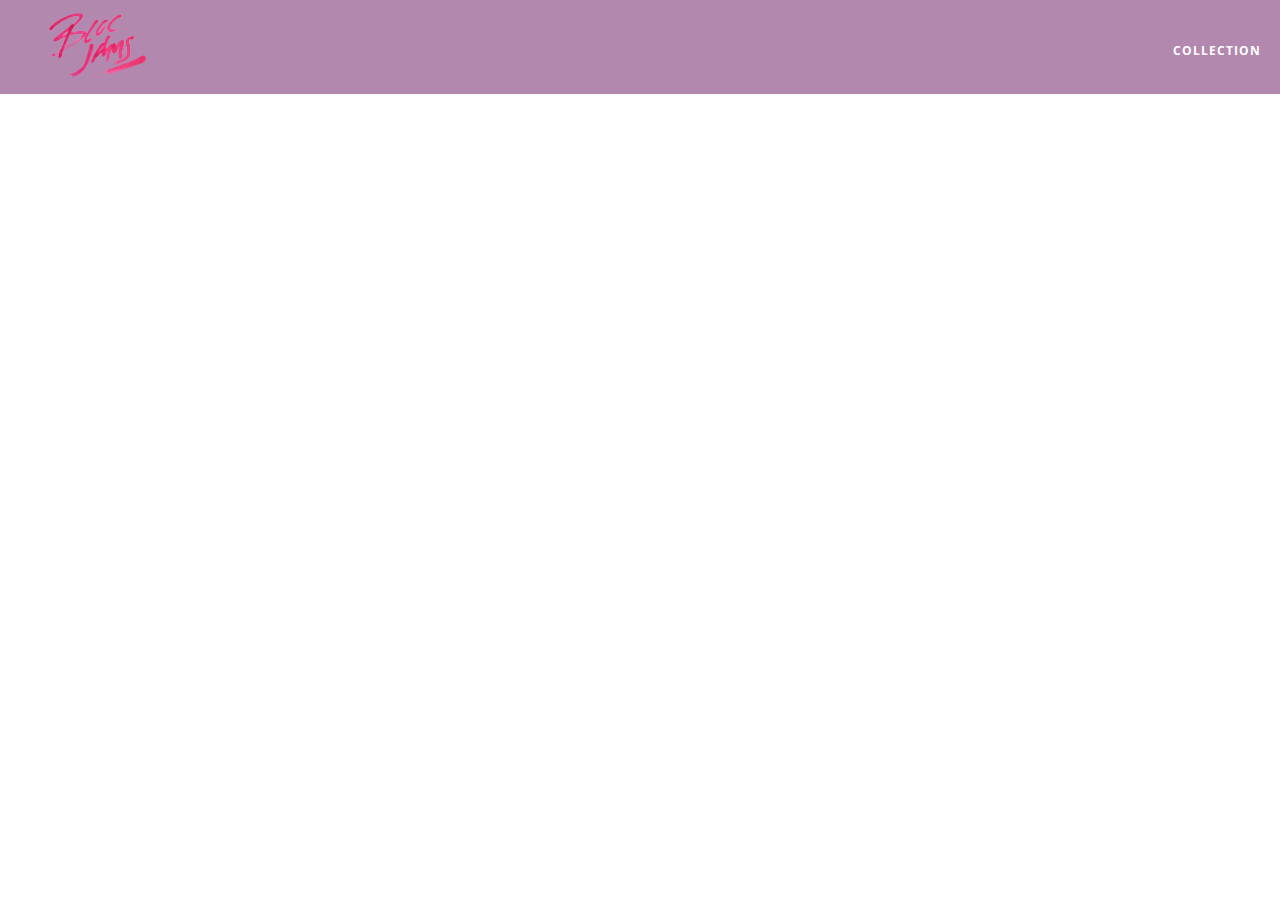
==== album.html @ 57007921 "checkpoint-10-complete" ====
<html>
     <head>
         <title>Bloc Jams</title>
         <meta name="viewport" content="width=device-width, initial-scale=1">
         <link rel="stylesheet" type="text/css" href="http://fonts.googleapis.com/css?family=Open+Sans:400,800,600,700,300">
         <link rel="stylesheet" type="text/css" href="http://code.ionicframework.com/ionicons/2.0.1/css/ionicons.min.css">
         <link rel="stylesheet" type="text/css" href="styles/normalize.css">
         <link rel="stylesheet" type="text/css" href="styles/main.css">
         <link rel="stylesheet" type="text/css" href="styles/album.css">
     </head>
     <body class="album">
         <nav class="navbar"> <!-- nav bar -->
             <a href="index.html"  class="logo">
                 <img src="assets/images/bloc_jams_logo.png" alt="bloc jams logo">
             </a>
             <div class="links-container">
                 <a href="collection.html" class="navbar-link">collection</a>
             </div>
         </nav>
     </body>
 </html>
---- styles/main.css ----
*, *::before, *::after {
    -moz-box-sizing: border-box;
    -webkit-box-sizing: border-box;
    box-sizing: border-box;
}

html {
    height: 100%; /* makes sure our HTML takes up 100% of the browser window */
    font-size: 100%;
}

body {
    font-family: 'Open Sans'; /* sets our font to the "Open Sans" typeface */
    color: white;             /* sets the text color to white */
    min-height: 100%;         /* says the height of the body must be, at minumum, 100% of the window */
}

.navbar {
    position: relative;
    padding: 0.5rem;
    /* #1 */
    background-color: rgba(101,18,95,0.5);
    /* #2 */
    z-index: 1;
}

.navbar .logo {
    position: relative; /* pisitioning will be explained in a resource*/
    left: 2rem;
    cursor: pointer;  /* produces the finger-pointer icon when you hover over the logo */
 }
 
 .navbar .links-container {
     display: table;
     position: absolute;
     top: 0;
     right: 0;
     height: 100px;
     color: white;
     /* #3 */
     text-decoration: none;
 }

.links-container .navbar-link {
     display: table-cell;
     position: relative;
     height: 100%;
     padding-left: 1rem;
     padding-right: 1rem;
     /* #4 */
     vertical-align: middle;
     color: white;
     font-size: 0.625rem;
     letter-spacing: 0.05rem;
     font-weight: 700;
     text-transform: uppercase;
     /* #3 */
     text-decoration: none;
     cursor: pointer;
 }
 
   /* #5 */
 .links-container .navbar-link:hover {
     color: rgb(233,50,117);
 }

.links-container .navbar-link:active {
    background-color: white;
}

.container {
    margin: 0 auto;
    max-width: 64rem;
}

/* Medium and small screens (640px) */
@media (min-width: 640px) {
    html { font-size: 112%; }
    
    .column {
        float: left;
        padding-left: 1rem;
        padding-right: 1rem;
    }
    
    .column.full { width: 100%; }
    .column.two-thirds { width: 66.7%; }
    .column.half { width: 50%; }
    .column.third { width: 33.3%; }
    .column.fourth { width: 25%; }
    .column.flow-opposite { float: right; }
}

/* Large screens (1024px) */
@media (min-width: 1024px) {
    html { font-size: 120%; }
}

.clearfix::before,
.clearfix::after {
   content: " ";
   display: table;
}

.clearfix::after {
   clear: both;
}
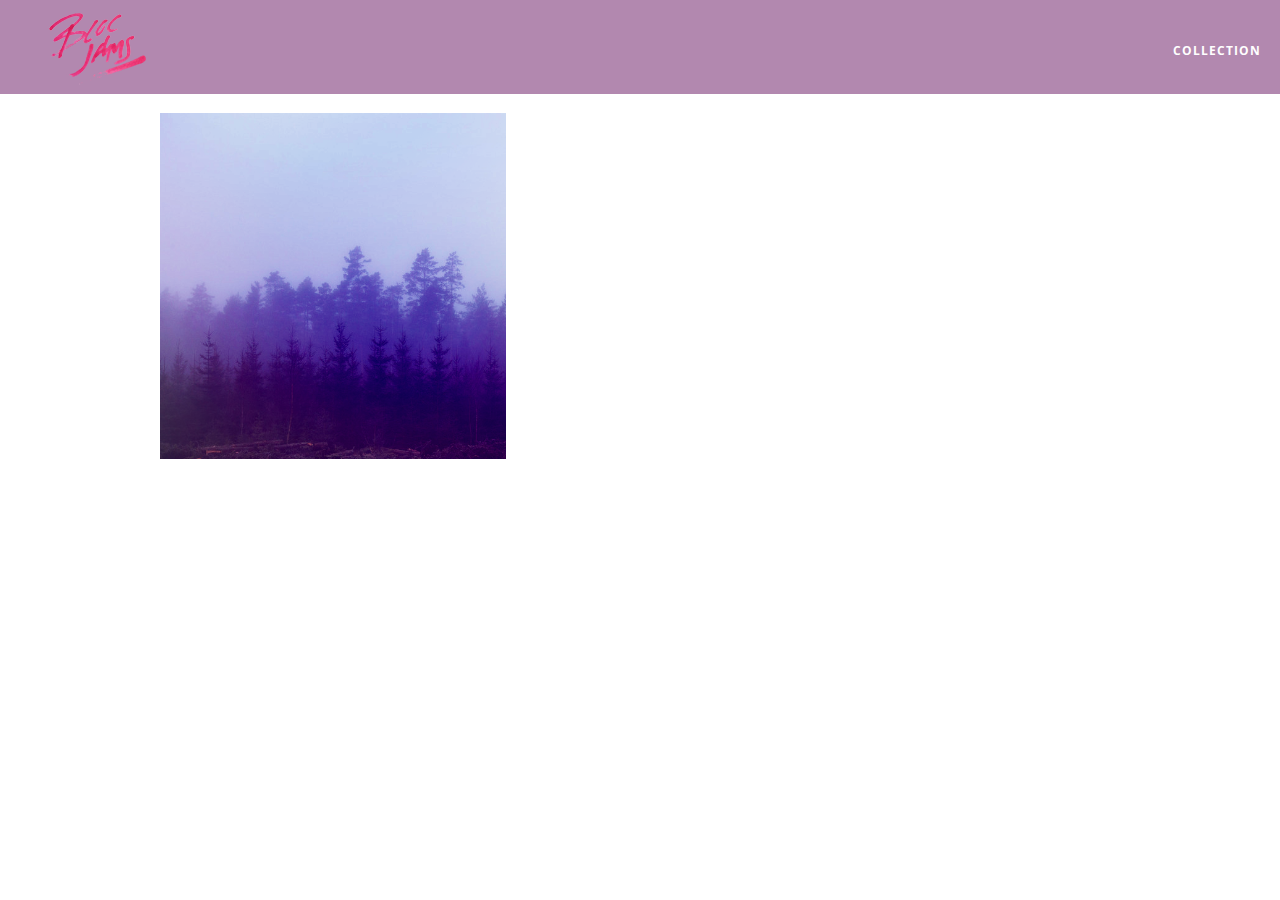
==== commit 2fb98be9: "minor updates" ====
--- a/album.html
+++ b/album.html
@@ -17,5 +17,44 @@
                  <a href="collection.html" class="navbar-link">collection</a>
              </div>
          </nav>
+         <main class="album-view container narrow">
+             <section class="clearfix">
+                 <div class="column half">
+                     <img src="assets/images/01.png" class="album-cover-art">
+                 </div>
+                 <div class="album-view-details column half">
+                     <h2 class="album-view-title">The Colors</h2>
+                     <h3 class="album-view-artist">Pablo Picasso</h3>
+                     <h5 class="album-view-release-info">1909 Spanish Records</h5>
+                 </div>
+             </section>
+             <table class="album-view-song-list">
+                 <tr class="album-view-song-item">
+                     <td class="song-item-number">1</td>
+                     <td class="song-item-title">Blue</td>
+                     <td class="song-item-duration">X:XX</td>
+                 </tr>
+                 <tr class="album-view-song-item">
+                     <td class="song-item-number">2</td>
+                     <td class="song-item-title">Red</td>
+                     <td class="song-item-duration">X:XX</td>
+                 </tr>
+                 <tr class="album-view-song-item">
+                     <td class="song-item-number">3</td>
+                     <td class="song-item-title">Green</td>
+                     <td class="song-item-duration">X:XX</td>
+                 </tr>
+                 <tr class="album-view-song-item">
+                     <td class="song-item-number">4</td>
+                     <td class="song-item-title">Purple</td>
+                     <td class="song-item-duration">X:XX</td>
+                 </tr>
+                 <tr class="album-view-song-item">
+                     <td class="song-item-number">5</td>
+                     <td class="song-item-title">Black</td>
+                     <td class="song-item-duration">X:XX</td>
+                 </tr>
+             </table>
+         </main>
      </body>
  </html>--- a/styles/main.css
+++ b/styles/main.css
@@ -73,6 +73,10 @@
     max-width: 64rem;
 }
 
+.container .narrow {
+    max-width: 56rem;
+}
+
 /* Medium and small screens (640px) */
 @media (min-width: 640px) {
     html { font-size: 112%; }
--- a/styles/album.css
+++ b/styles/album.css
@@ -0,0 +1,81 @@
+ body.album {
+     background-image: url(../assets/images/blur_bg_3.jpg);
+     background-repeat: no-repeat;
+     background-attachment: fixed;
+     background-position: center center;
+     background-size: cover;
+ }
+ 
+ .album-cover-art {
+     position: relative;
+     left: 20%;
+     margin-top: 1rem;
+     width: 60%;
+ }
+ 
+ .album-view-details {
+     position: relative;
+     top: 1.5rem;
+     padding: 1rem;
+ }
+ 
+ .album-view-details .album-view-title {
+     font-weight: 300;
+     font-size: 2rem;
+ }
+ 
+ .album-view-details .album-view-artist {
+     font-weight: 300;
+     font-size: 1.5rem;
+ }
+ 
+ .album-view-details .album-view-release-info {
+     font-weight: 300;
+     font-size: 0.75rem;
+ }
+
+.album-view-song-list {
+     width: 90%;
+     margin: 1.5rem auto;
+     font-weight: 300;
+     font-size: 0.75em;
+ }
+ 
+ .album-view-song-item {
+     height: 3rem;
+     /* #1 */
+     border-bottom: 1px solid rgba(255,255,255,0.5);
+ }
+ 
+ .song-item-number {
+     width: 5%;
+ }
+ 
+ .song-item-title {
+     width: 85%;
+ }
+ 
+ .song-item-duration {
+     width: 5%;
+ }
+
+ /* #2 */
+ @media (max-width: 640px) and (min-width: 320px) {
+     .album-view-details {
+         text-align: center;
+     }
+     
+     .album-view-title {
+         margin-top: 0;   
+     }
+ }
+ 
+ /* #3 */
+ @media (max-width: 1024px) and (min-width: 320px) {
+    .album-view-song-list {
+         position: relative;
+         top: 1rem;
+         width: 80%;
+         margin: auto;
+     }
+ }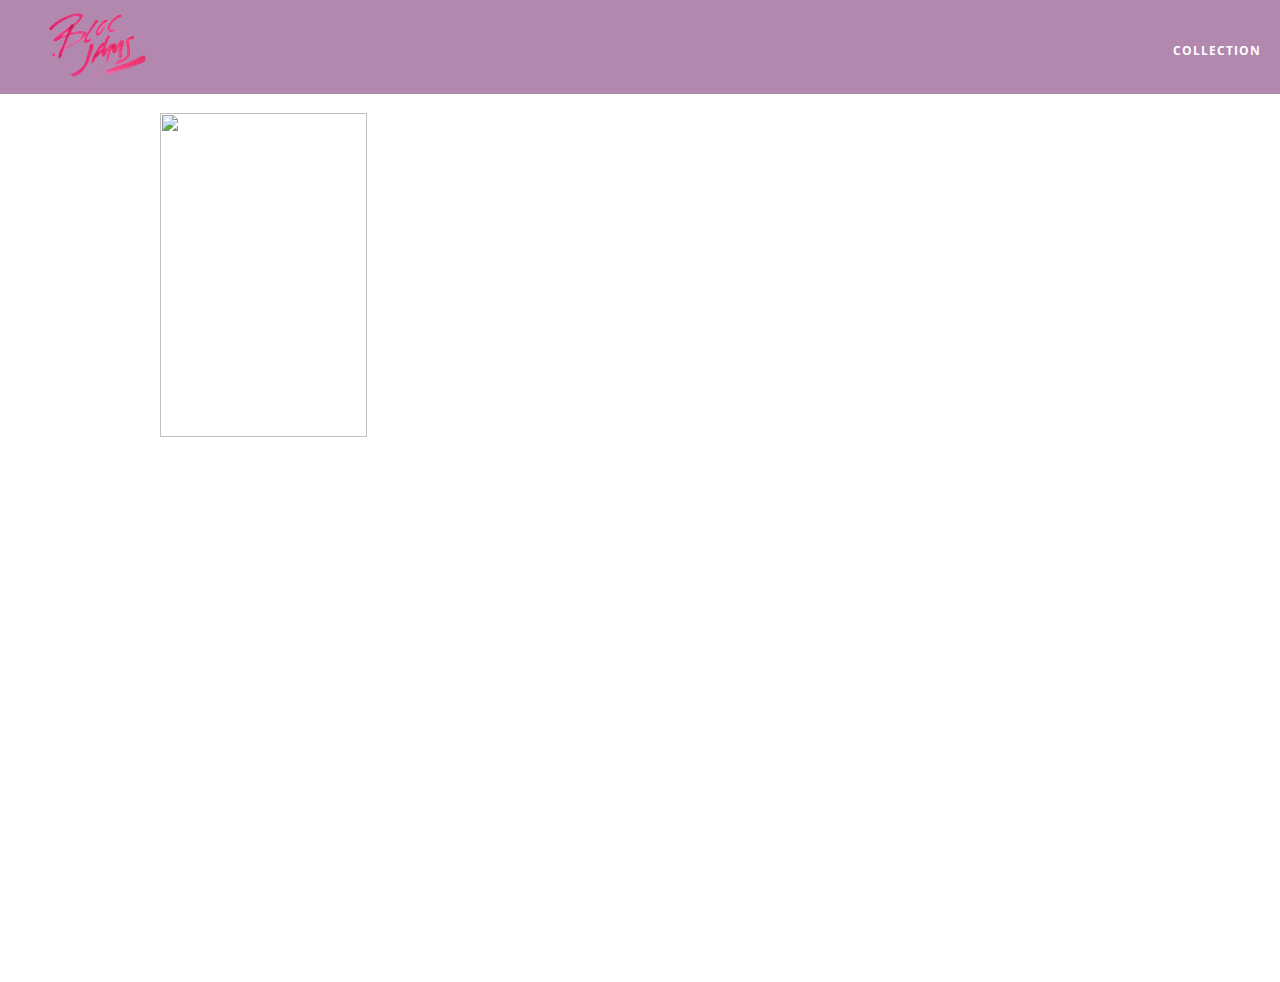
==== commit fcbb88a7: "album.html update, create album.js file" ====
--- a/album.html
+++ b/album.html
@@ -29,32 +29,9 @@
                  </div>
              </section>
              <table class="album-view-song-list">
-                 <tr class="album-view-song-item">
-                     <td class="song-item-number">1</td>
-                     <td class="song-item-title">Blue</td>
-                     <td class="song-item-duration">X:XX</td>
-                 </tr>
-                 <tr class="album-view-song-item">
-                     <td class="song-item-number">2</td>
-                     <td class="song-item-title">Red</td>
-                     <td class="song-item-duration">X:XX</td>
-                 </tr>
-                 <tr class="album-view-song-item">
-                     <td class="song-item-number">3</td>
-                     <td class="song-item-title">Green</td>
-                     <td class="song-item-duration">X:XX</td>
-                 </tr>
-                 <tr class="album-view-song-item">
-                     <td class="song-item-number">4</td>
-                     <td class="song-item-title">Purple</td>
-                     <td class="song-item-duration">X:XX</td>
-                 </tr>
-                 <tr class="album-view-song-item">
-                     <td class="song-item-number">5</td>
-                     <td class="song-item-title">Black</td>
-                     <td class="song-item-duration">X:XX</td>
-                 </tr>
+                 
              </table>
          </main>
+         <script src="scripts/album.js"></script>
      </body>
  </html>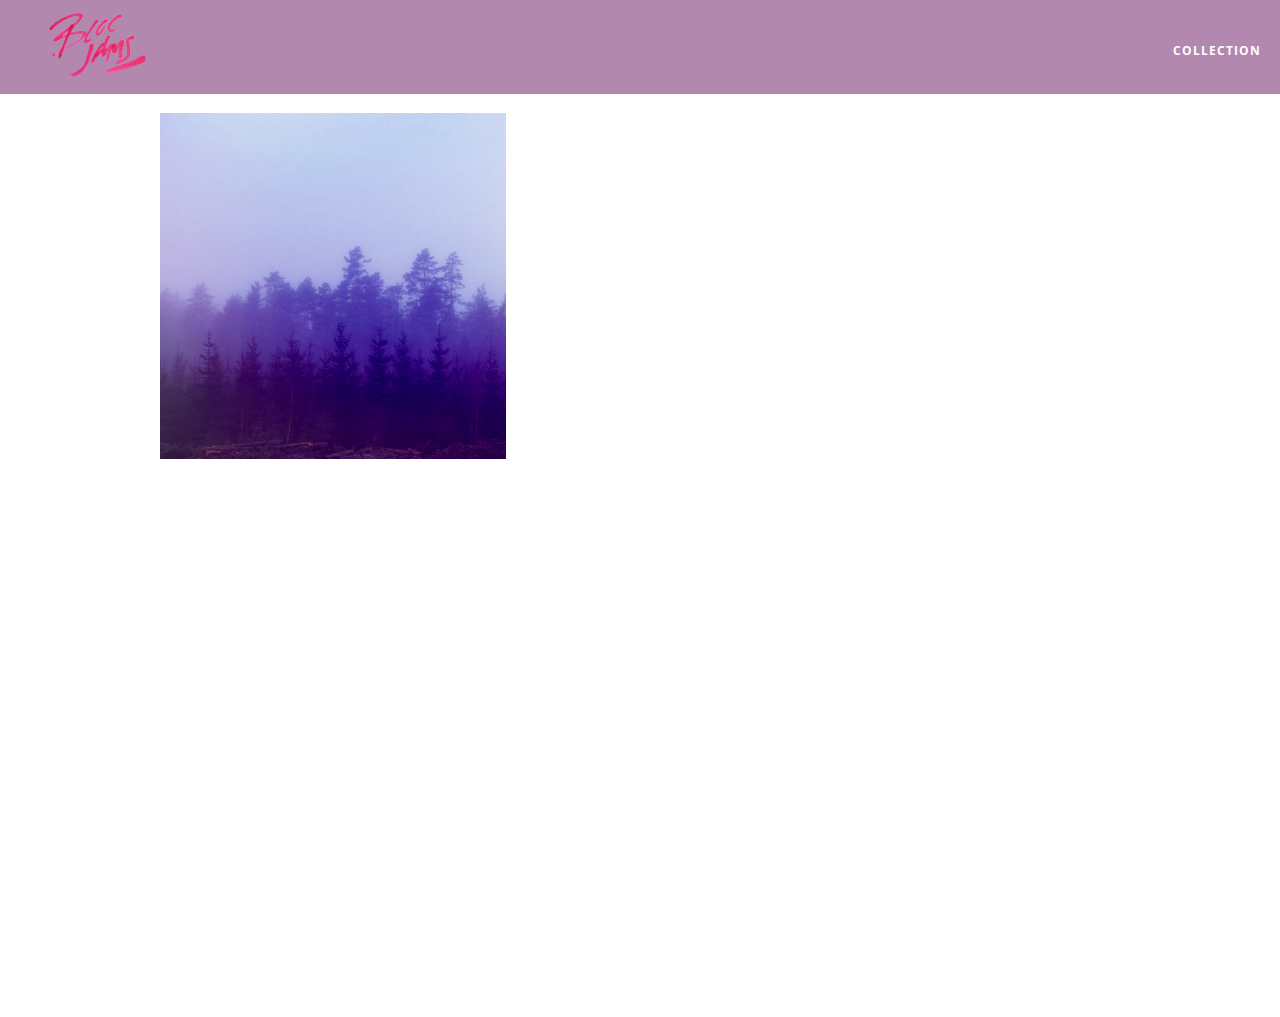
==== commit f2e27a6d: "create new player_bar.css file, make and style player-bar" ====
--- a/album.html
+++ b/album.html
@@ -1,5 +1,5 @@
 <html>
-     <head>
+    <head>
          <title>Bloc Jams</title>
          <meta name="viewport" content="width=device-width, initial-scale=1">
          <link rel="stylesheet" type="text/css" href="http://fonts.googleapis.com/css?family=Open+Sans:400,800,600,700,300">
@@ -7,8 +7,10 @@
          <link rel="stylesheet" type="text/css" href="styles/normalize.css">
          <link rel="stylesheet" type="text/css" href="styles/main.css">
          <link rel="stylesheet" type="text/css" href="styles/album.css">
-     </head>
-     <body class="album">
+         <link rel="stylesheet" type="text/css" href="styles/player_bar.css">
+    </head>
+    
+    <body class="album">
          <nav class="navbar"> <!-- nav bar -->
              <a href="index.html"  class="logo">
                  <img src="assets/images/bloc_jams_logo.png" alt="bloc jams logo">
@@ -29,9 +31,44 @@
                  </div>
              </section>
              <table class="album-view-song-list">
-                 
              </table>
          </main>
+        
+         <section class="player-bar">
+            <div class="container">
+                <div class="control-group main-controls">
+                    <a class="previous">
+                        <span class="ion-skip-backward"></span>
+                    </a>
+                    <a class="play-pause">
+                        <span class="ion-skip"></span>
+                    </a>
+                    <a class="next">
+                        <span class="ion-skip-forward"></span>
+                    </a>
+                </div>
+                <div class="control-group currently-playing">
+                    <h2 class="song-name">My dumb song</h2>
+                    <div class="seek-control">
+                         <div class="seek-bar">
+                             <div class="fill"></div>
+                             <div class="thumb"></div>
+                         </div>
+                         <div class="current-time">2:30</div>
+                         <div class="total-time">4:45</div>
+                    </div>
+                    <h2 class="artist-song-mobile">My dumb song - Fallout Boy</h2>
+                    <h3 class="artist-name">Fallout Boy</h3>
+                </div>
+                <div class="control-group volume">
+                    <span class="ion-volume-high icon"></span>
+                     <div class="seek-bar">
+                         <div class="fill"></div>
+                         <div class="thumb"></div>
+                     </div>
+                </div>
+            </div>
+         </section>
          <script src="scripts/album.js"></script>
-     </body>
- </html>+    </body>
+</html>--- a/styles/album.css
+++ b/styles/album.css
@@ -4,6 +4,7 @@
      background-attachment: fixed;
      background-position: center center;
      background-size: cover;
+     padding-bottom: 200px;
  }
  
  .album-cover-art {
@@ -49,6 +50,7 @@
  
  .song-item-number {
      width: 5%;
+     min-width: 30px;
  }
  
  .song-item-title {
@@ -57,6 +59,28 @@
  
  .song-item-duration {
      width: 5%;
+ }
+
+
+ .album-song-button {
+     text-align: center;
+     font-size: 14px;
+     background-color: white;
+     color: rgb(210, 40, 123);
+     border-radius: 50% 50%;
+     display: inline-block;
+     width: 28px;
+     height: 28px;
+ }
+ 
+ .album-song-button:hover {
+     cursor: pointer;
+     color: white;
+     background-color: rgb(210, 40, 123);
+ }
+ 
+ .album-song-button span {
+     line-height: 28px;
  }
 
  /* #2 */
--- a/styles/player_bar.css
+++ b/styles/player_bar.css
@@ -0,0 +1,188 @@
+.player-bar {
+     position: fixed;
+     bottom: 0;
+     left: 0;
+     right: 0;
+     height: 200px;
+     background-color: rgba(255, 255, 255, 0.3);
+     z-index: 100;
+ }
+ 
+ .player-bar a {
+     font-size: 1.1rem;
+     vertical-align: middle;
+ }
+
+ .player-bar a,
+ .player-bar a:hover {
+     color: white;
+     cursor: pointer;
+     text-decoration: none;
+ }
+ 
+ .player-bar .container {
+     display: table;
+     padding: 0;
+     width: 90%;
+     min-height: 100%;
+ }
+ 
+ .player-bar .control-group {
+     display: table-cell;
+     vertical-align: middle;
+ }
+ 
+ .player-bar .main-controls {
+     width: 25%;
+     text-align: left;
+     padding-right: 1rem;
+ }
+ 
+ .player-bar .main-controls .previous {
+     margin-right: 16.5%;
+ }
+ 
+ .player-bar .main-controls .play-pause {
+     margin-right: 15%;
+     font-size: 1.6rem;
+ }
+
+ .player-bar .currently-playing {
+     width: 50%;
+     text-align: center;
+     position: relative;
+ }
+ 
+ .player-bar .currently-playing .song-name,
+ .player-bar .currently-playing .artist-name,
+ .player-bar .currently-playing .artist-song-mobile {
+     text-align: center;
+     font-size: 0.75rem;
+     margin: 0;
+     position: absolute;
+     width: 100%;
+     font-weight: 300;
+ }
+ 
+ .player-bar .currently-playing .song-name,
+ .player-bar .currently-playing .artist-song-mobile {
+     top: 1.1rem;
+ }
+ 
+ .player-bar .currently-playing .artist-name {
+     bottom: 1.1rem;
+ }
+ 
+ .player-bar .currently-playing .artist-song-mobile {
+     display: none;
+ }
+
+ .seek-control {
+     position: relative;
+     font-size: 0.8rem;
+ }
+ 
+ .seek-control .current-time {
+     position: absolute;
+     top: 0.5rem;
+ }
+ 
+ .seek-control .total-time {
+     position: absolute;
+     right: 0;
+     top: 0.5rem;
+ }
+ 
+ .seek-bar {
+     height: 0.25rem;
+     background-color: rgba(255, 255, 255, 0.3);
+     border-radius: 2px;
+     position: relative;
+     cursor: pointer;
+ }
+ 
+ .seek-bar .fill {
+     background-color: white;
+     width: 36%;
+     height: 0.25rem;
+     border-radius: 2px;
+ }
+ 
+ .seek-bar .thumb {
+     position: absolute;
+     height: 0.5rem;
+     width: 0.5rem;
+     background-color: white;
+     left: 36%;
+     top: 50%;
+     /* #1 */
+     margin-left: -0.25rem;
+     margin-top: -0.25rem;
+     border-radius: 50%;
+     cursor: pointer;
+     -webkit-transition: all 100ms ease-in-out;
+        -moz-transition: all 100ms ease-in-out;
+             transition: all 100ms ease-in-out;
+ }
+
+ .seek-bar:hover .thumb {
+     width: 1.1rem;
+     height: 1.1rem;
+     margin-top: -0.5rem;
+     margin-left: -0.5rem;
+ }
+
+ .player-bar .volume {
+     width: 25%;
+     text-align: right;
+ }
+
+ .player-bar .volume .icon {
+     font-size: 1.1rem;
+     display: inline-block;
+     vertical-align: middle;
+ }
+ 
+ .player-bar .volume .seek-bar {
+     display: inline-block;
+     width: 5.75rem;
+     vertical-align: middle;
+ }
+
+/* mobile styles-will stack vertically on small screens */
+@media (max-width: 640px) {
+     .player-bar {
+         padding: 1rem;
+         background-color: rgba(0,0,0,0.6);
+     }
+ 
+    /* display: block will stack vertically */
+     .player-bar .main-controls,
+     .player-bar .currently-playing,
+     .player-bar .volume {
+         display: block;
+         margin: 0 auto;
+         padding: 0;
+         width: 100%;
+         text-align: center;
+     }
+     
+     .player-bar .main-controls,
+     .player-bar .volume {
+         min-height: 3.5rem;
+     }
+     
+     .player-bar .currently-playing {
+         min-height: 2.5rem;
+     }
+      /* not going to display artist and song on two seperate lines..*/
+     .player-bar .artist-name,
+     .player-bar .song-name {
+         display: none;
+     }
+    /* display: block will stack vertically */
+    /* combine the song & artist playing in one line.*/
+     .player-bar .currently-playing .artist-song-mobile {
+         display: block;
+     }
+ }
